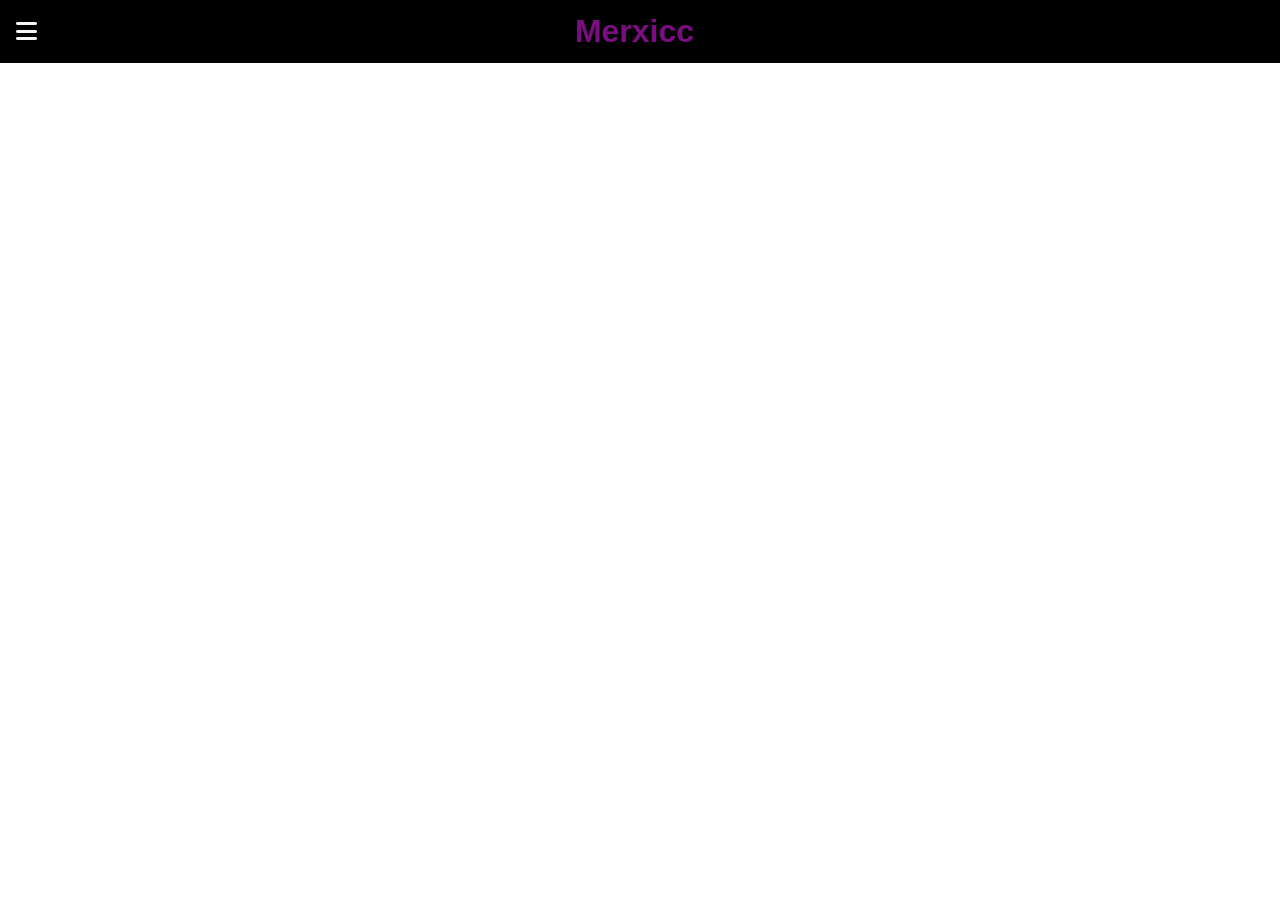
==== public/index.html @ 55f374d0 "Navigation Bar 0.1" ====
<!DOCTYPE html>
<html>

<head>
        <meta charset="UTF-8">
        <meta name="viewport" content="width=device-width, initial-scale=1">
        
        <!-- Sources -->
        <link rel="stylesheet" href="https://cdnjs.cloudflare.com/ajax/libs/font-awesome/6.0.0/css/all.min.css">
        
        <link rel="icon" href="">
        
        <!-- Styles -->
        <link rel="stylesheet" href="/src/styles/base.css">
        <link rel="stylesheet" href="/src/styles/components.css">
        <link rel="stylesheet" href="/src/styles/layout.css">
        <title>merxicc.com</title>
</head>

<body>
        <nav class="side-bar">
                <div id="profile" class="profile-tab">
                        <img src="/public/assets/icons/profile-picture.jpg" alt="Goku Profile Picture" class="goku">
                        <span class="real-name">Merxicc Torino</span>
                </div>
                
                <div class="sidebar-links">
                        <ul>
                                <li><a href="/public/index.html" class="active">Home</a></li>
                                <li><a href="#" class="active">About</a></li>
                                <li><a href="/public/contacts.html" class="active">Contacts</a></li>
                        </ul>
                </div>
        </nav>
        
        <div class="main-wrapper">
                <header>
                        <nav>
                                <button id="side-btn" class="nav-button" onclick="myFunc(event)">
                                        <i id="side-nav" class="fa-solid fa-bars side-nav-btn" style="font-size: 24px; cursor: pointer;"></i>
                                </button>
                        </nav>
                        <h1 class="title">Merxicc</h1>
                </header>
                <main class="main-container">
                        <section></section>
                        <article></article>
                        <aside></aside>
                </main>
                <footer></footer>
        </div>
        
        <script src="/src/scripts/main.js"></script>
</body>

</html>
---- src/styles/base.css ----
*,
*::before,
*::after {
    margin: 0;
    padding: 0;
    box-sizing: border-box;
}

html, body {
    width: 100%;
    min-height: 100vh;
    overflow-x: hidden;
    overflow-y: auto;
    position: relative;
    font-family: sans-serif; /* Optional: Sets a clean default text font */
}

/* Base Link Reset */
a {
    text-decoration: none;
    color: inherit;
    -webkit-tap-highlight-color: transparent;
    outline: none;
}
---- src/styles/components.css ----
/* =========================================================
   PROFILE COMPONENT (INSIDE SIDEBAR)
   ========================================================= */
.profile-tab {
    display: flex;
    flex-direction: row;
    align-items: center;
    width: 100%;
    margin-bottom: 20px;
    padding: 10px 15px;
    border: 1px solid black;
    border-radius: 12px;
    box-shadow: 0 0 2px 2px rgba(0, 0, 0, 0.2);
    background-color: white;
    
    .goku {
        width: 35px;
        height: 35px;
        border-radius: 12px;
        margin-right: 12px;
        object-fit: cover;
    }
    
    .real-name {
        font-size: 16px;
        font-weight: bold;
        color: black;
    }

    &:hover {
        background: black;
        color: white;
        box-shadow: 0 0 4px 4px rgba(0, 0, 0, 0.4);
        
        .real-name {
            color: white;
        }
    }
}

/* =========================================================
   NAVIGATION LINKS COMPONENT (INSIDE SIDEBAR)
   ========================================================= */
.sidebar-links {
    width: 100%;
    
    ul {
        width: 100%;
        list-style: none;
        display: flex;
        flex-direction: column;
    }
}

.side-bar li {
    margin-bottom: 10px;
    width: 100%;
    
    a {
        display: block;
        padding: 15px 0;
        width: 100%;
        font-size: 20px;
        color: black;
        background: white;
        border: 1px solid gray;
        border-radius: 12px;
        text-align: left;
        padding-left: 12px;
        box-shadow: 0 0 2px 2px rgba(0, 0, 0, 0.2);
        transition: all 0.2s ease;
        
        /* State when hovering over tabs */
        &:hover {
            background: black;
            color: white;
            border-color: black;
            box-shadow: 0 0 4px 4px rgba(0, 0, 0, 0.4);
        }

        /* State when a tab is actively clicked/pressed */
        &:active {
            background: black;
            color: white;
            box-shadow: 0 0 4px 4px rgba(0, 0, 0, 0.4);
        }
    }
}

/* =========================================================
   HEADER INTERACTION BUTTONS & LOGOS
   ========================================================= */
header .nav-button {
    background: none;
    border: none;
    display: inline-flex;
    align-items: center;
    justify-content: center;
}

header .side-nav-btn {
    font-size: 32px;
    cursor: pointer;
    color: whitesmoke;
    
    &:active {
        color: mediumvioletred;
    }
}

.title {
    color: #7a0e80;
    flex-grow: 1;
    text-align: center;
    margin-right: 32px;
}
---- src/styles/layout.css ----
/* SIDEBAR CONTAINER */
.side-bar {
    background-color: #ffffff;
    width: 75vw;
    height: 100vh;
    position: fixed;
    top: 0;
    left: 0;
    display: flex;
    flex-direction: column;
    align-items: center;
    z-index: 10;
    transform: translateX(-100%);
    transition: transform 0.3s ease-out;
    padding: 20px 15px;
}

/* MAIN BODY CONTAINER WRAPPER */
.main-wrapper {
    width: 100%;
    height: 100vh;
    min-height: 100vh;
    transition: transform 0.3s ease-out;
}

/* TOP NAVIGATION HEADER */
header {
    background-color: black;
    width: 100%;
    height: 7vh;
    align-items: center;
    display: flex;
    border: 1px solid black;
    position: relative;
    padding: 0 15px;
}

/* MASTER SIDEBAR TRIGGER STATES */
body.menu-open {
    overflow: hidden; /* Freeze page scroll when open */
    height: 100vh;
    .side-bar {
        transform: translateX(0);
    }
    
    .main-wrapper {
        opacity: 0.5;
        transform: translateX(75vw);
    }
}
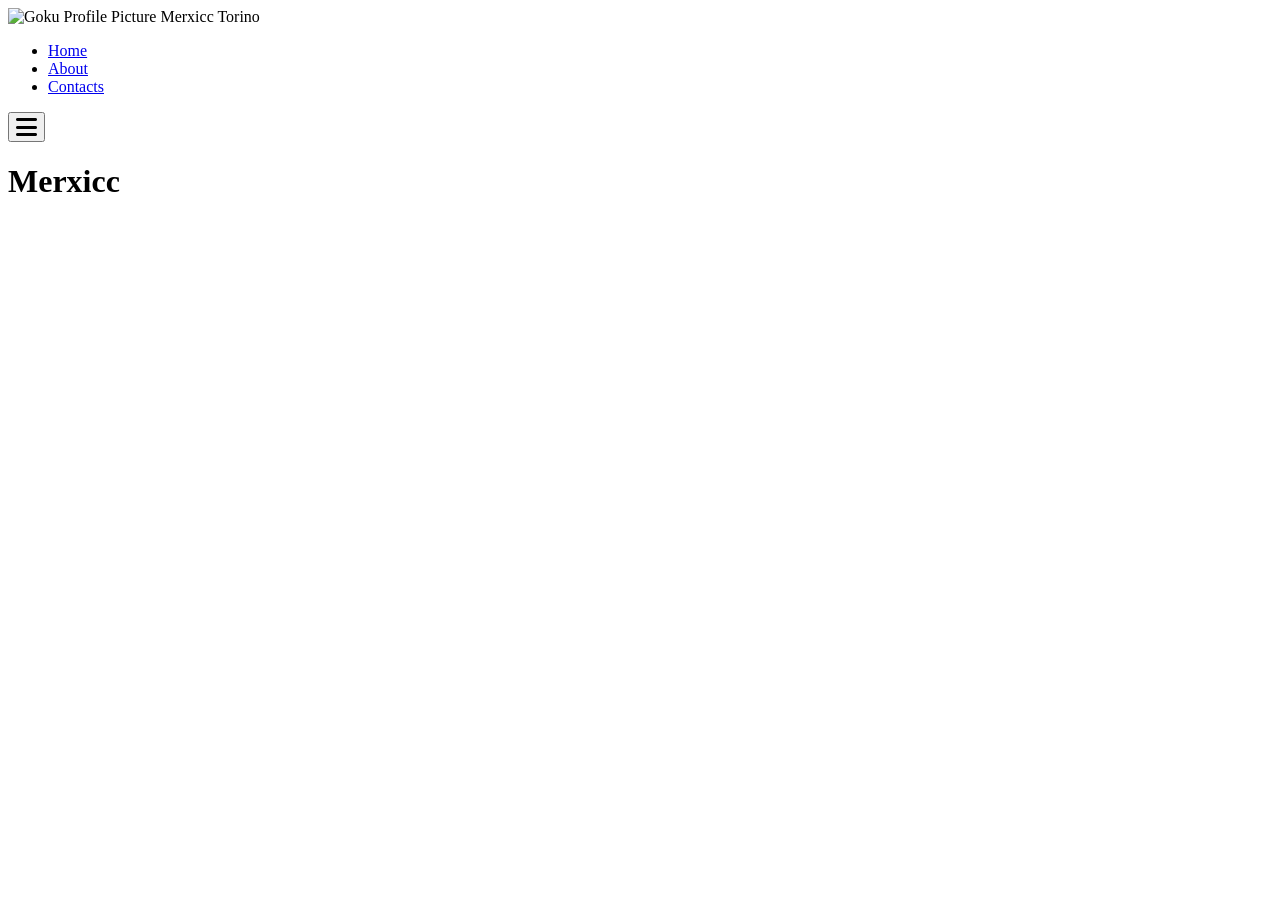
==== commit c2a125dc: "update" ====
--- a/public/index.html
+++ b/public/index.html
@@ -11,24 +11,24 @@
         <link rel="icon" href="">
         
         <!-- Styles -->
-        <link rel="stylesheet" href="/src/styles/base.css">
-        <link rel="stylesheet" href="/src/styles/components.css">
-        <link rel="stylesheet" href="/src/styles/layout.css">
+        <link rel="stylesheet" href="src/styles/base.css">
+        <link rel="stylesheet" href="src/styles/components.css">
+        <link rel="stylesheet" href="src/styles/layout.css">
         <title>merxicc.com</title>
 </head>
 
 <body>
         <nav class="side-bar">
                 <div id="profile" class="profile-tab">
-                        <img src="/public/assets/icons/profile-picture.jpg" alt="Goku Profile Picture" class="goku">
+                        <img src="public/assets/icons/profile-picture.jpg" alt="Goku Profile Picture" class="goku">
                         <span class="real-name">Merxicc Torino</span>
                 </div>
                 
                 <div class="sidebar-links">
                         <ul>
-                                <li><a href="/public/index.html" class="active">Home</a></li>
+                                <li><a href="index.html" class="active">Home</a></li>
                                 <li><a href="#" class="active">About</a></li>
-                                <li><a href="/public/contacts.html" class="active">Contacts</a></li>
+                                <li><a href="contacts.html" class="active">Contacts</a></li>
                         </ul>
                 </div>
         </nav>
@@ -50,7 +50,7 @@
                 <footer></footer>
         </div>
         
-        <script src="/src/scripts/main.js"></script>
+        <script src="src/scripts/main.js"></script>
 </body>
 
 </html>
